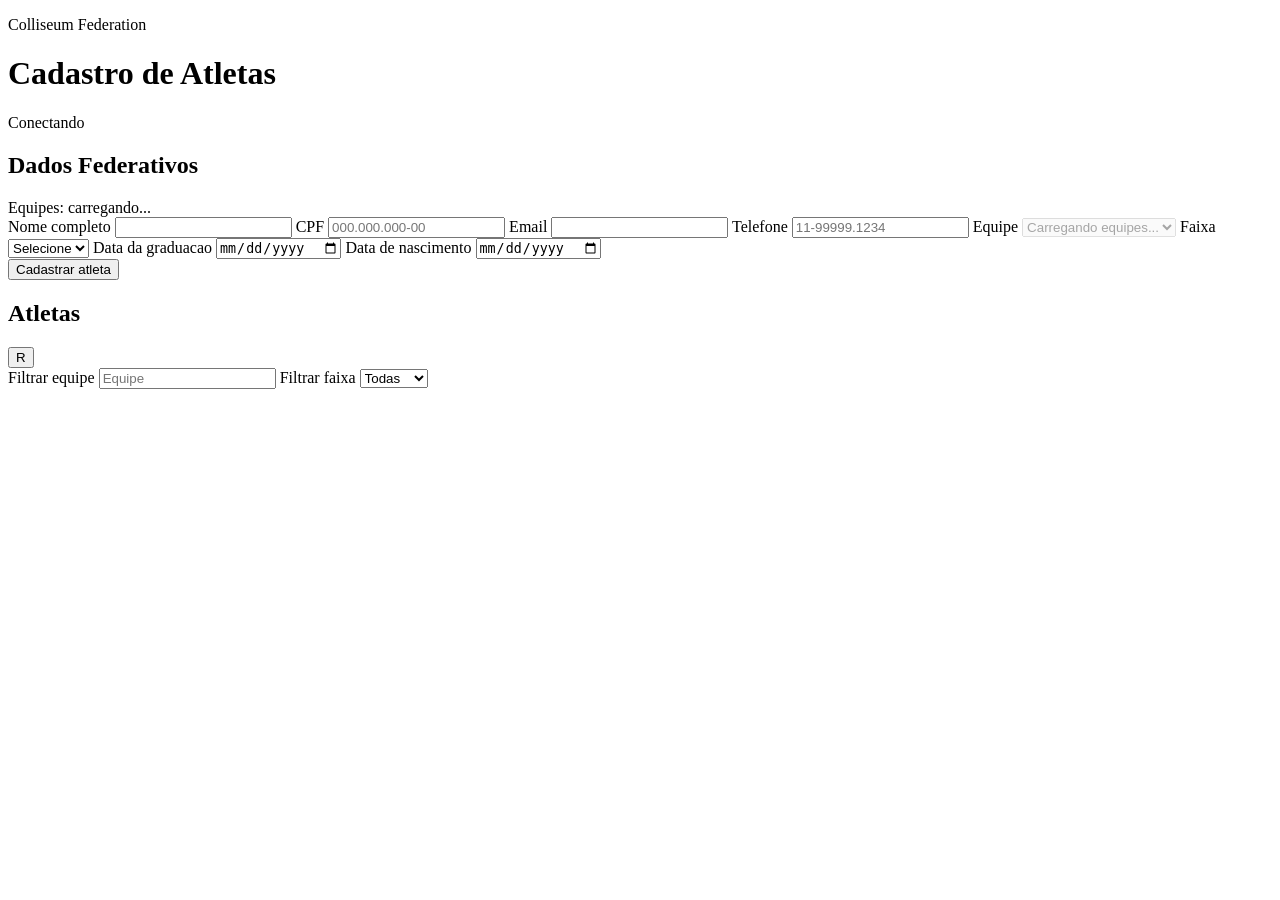
==== app/static/index.html @ 0684546b "Primeiro envio" ====
<!doctype html>
<html lang="pt-BR">
  <head>
    <meta charset="utf-8" />
    <meta name="viewport" content="width=device-width, initial-scale=1" />
    <title>Colliseum | Cadastro de Atletas</title>
    <link rel="stylesheet" href="/static/styles.css" />
  </head>
  <body>
    <main class="shell">
      <header class="topbar">
        <div>
          <p class="eyebrow">Colliseum Federation</p>
          <h1>Cadastro de Atletas</h1>
        </div>
        <div class="status" id="apiStatus">Conectando</div>
      </header>

      <section class="workspace">
        <form class="registration" id="athleteForm" novalidate>
          <div class="section-heading">
            <h2>Dados Federativos</h2>
            <span id="teamsStatus">Equipes: carregando...</span>
          </div>

          <div class="grid">
            <label class="field wide">
              <span>Nome completo</span>
              <input id="name" name="name" type="text" maxlength="160" required autocomplete="name" />
            </label>

            <label class="field">
              <span>CPF</span>
              <input
                id="cpf"
                name="cpf"
                type="text"
                inputmode="numeric"
                maxlength="14"
                placeholder="000.000.000-00"
                required
              />
            </label>

            <label class="field">
              <span>Email</span>
              <input id="email" name="email" type="email" maxlength="254" required autocomplete="email" />
            </label>

            <label class="field">
              <span>Telefone</span>
              <input
                id="phone"
                name="phone"
                type="text"
                inputmode="numeric"
                maxlength="13"
                placeholder="11-99999.1234"
                required
              />
            </label>

            <label class="field">
              <span>Equipe</span>
              <select id="team" name="team" required disabled>
                <option value="">Carregando equipes...</option>
              </select>
            </label>

            <label class="field">
              <span>Faixa</span>
              <select id="belt" name="belt" required>
                <option value="">Selecione</option>
                <option value="white">Branca</option>
                <option value="blue">Azul</option>
                <option value="purple">Roxa</option>
                <option value="brown">Marrom</option>
                <option value="black">Preta</option>
              </select>
            </label>

            <label class="field">
              <span>Data da graduacao</span>
              <input id="graduationDate" name="graduation_date" type="date" required />
            </label>

            <label class="field">
              <span>Data de nascimento</span>
              <input id="birthDate" name="birth_date" type="date" required />
            </label>
          </div>

          <div class="actions">
            <button class="primary" type="submit" id="submitButton">Cadastrar atleta</button>
          </div>

          <p class="message" id="formMessage" role="status" aria-live="polite"></p>
        </form>

        <aside class="panel">
          <div class="section-heading">
            <h2>Atletas</h2>
            <button class="icon-button" id="reloadAthletes" type="button" title="Atualizar lista">R</button>
          </div>

          <div class="filters">
            <label class="field">
              <span>Filtrar equipe</span>
              <input id="teamFilter" type="search" placeholder="Equipe" />
            </label>
            <label class="field">
              <span>Filtrar faixa</span>
              <select id="beltFilter">
                <option value="">Todas</option>
                <option value="white">Branca</option>
                <option value="blue">Azul</option>
                <option value="purple">Roxa</option>
                <option value="brown">Marrom</option>
                <option value="black">Preta</option>
              </select>
            </label>
          </div>

          <div class="athlete-list" id="athleteList"></div>
        </aside>
      </section>
    </main>

    <script src="/static/app.js?v=teams-combobox-20260502" defer></script>
  </body>
</html>
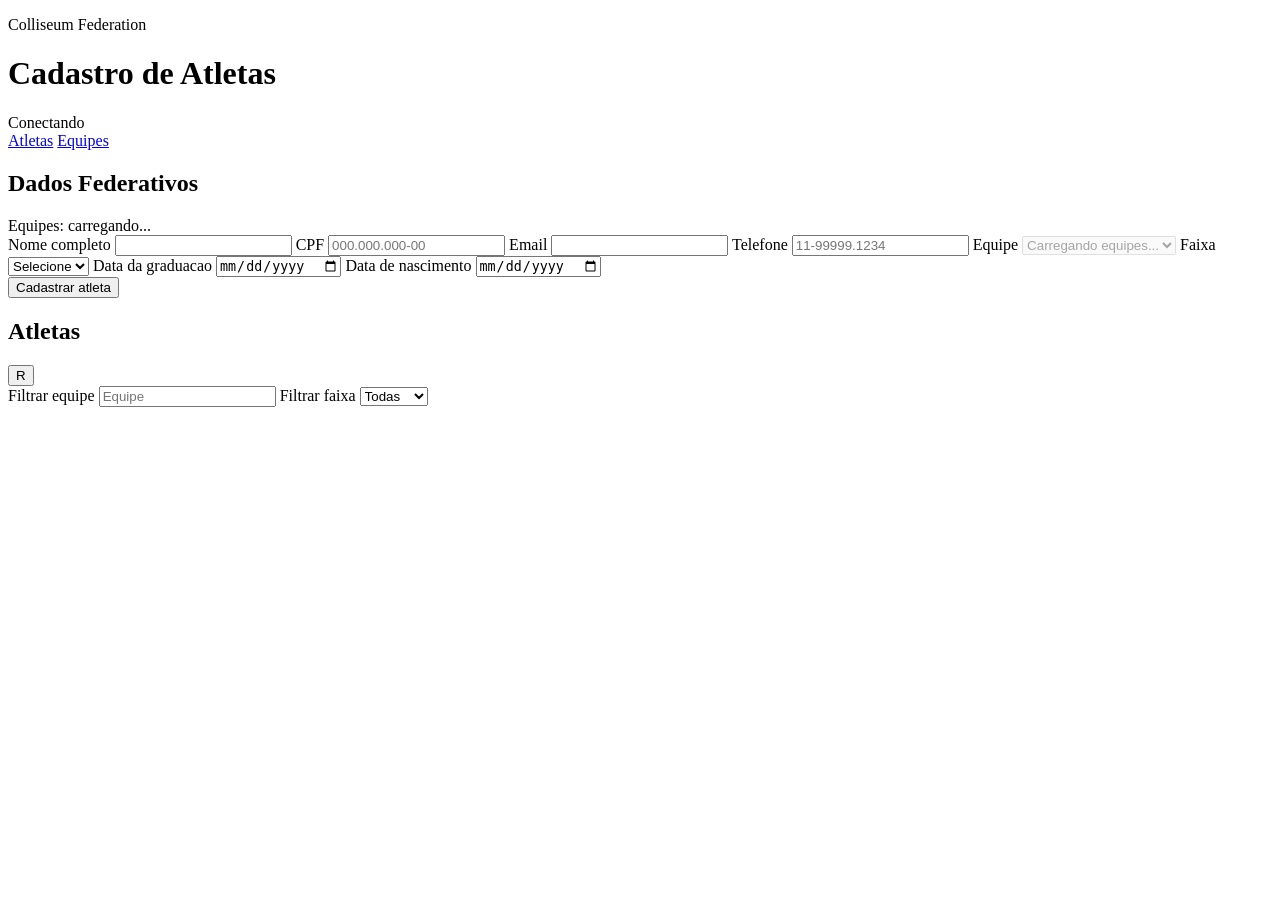
==== commit f67e674c: "EQUIPES" ====
--- a/app/static/index.html
+++ b/app/static/index.html
@@ -15,6 +15,11 @@
         </div>
         <div class="status" id="apiStatus">Conectando</div>
       </header>
+
+      <nav class="tabs" aria-label="Cadastros">
+        <a class="tab active" href="/cadastros">Atletas</a>
+        <a class="tab" href="/equipes">Equipes</a>
+      </nav>
 
       <section class="workspace">
         <form class="registration" id="athleteForm" novalidate>
@@ -126,6 +131,6 @@
       </section>
     </main>
 
-    <script src="/static/app.js?v=teams-combobox-20260502" defer></script>
+    <script src="/static/athletes.js?v=pages-20260502" defer></script>
   </body>
 </html>
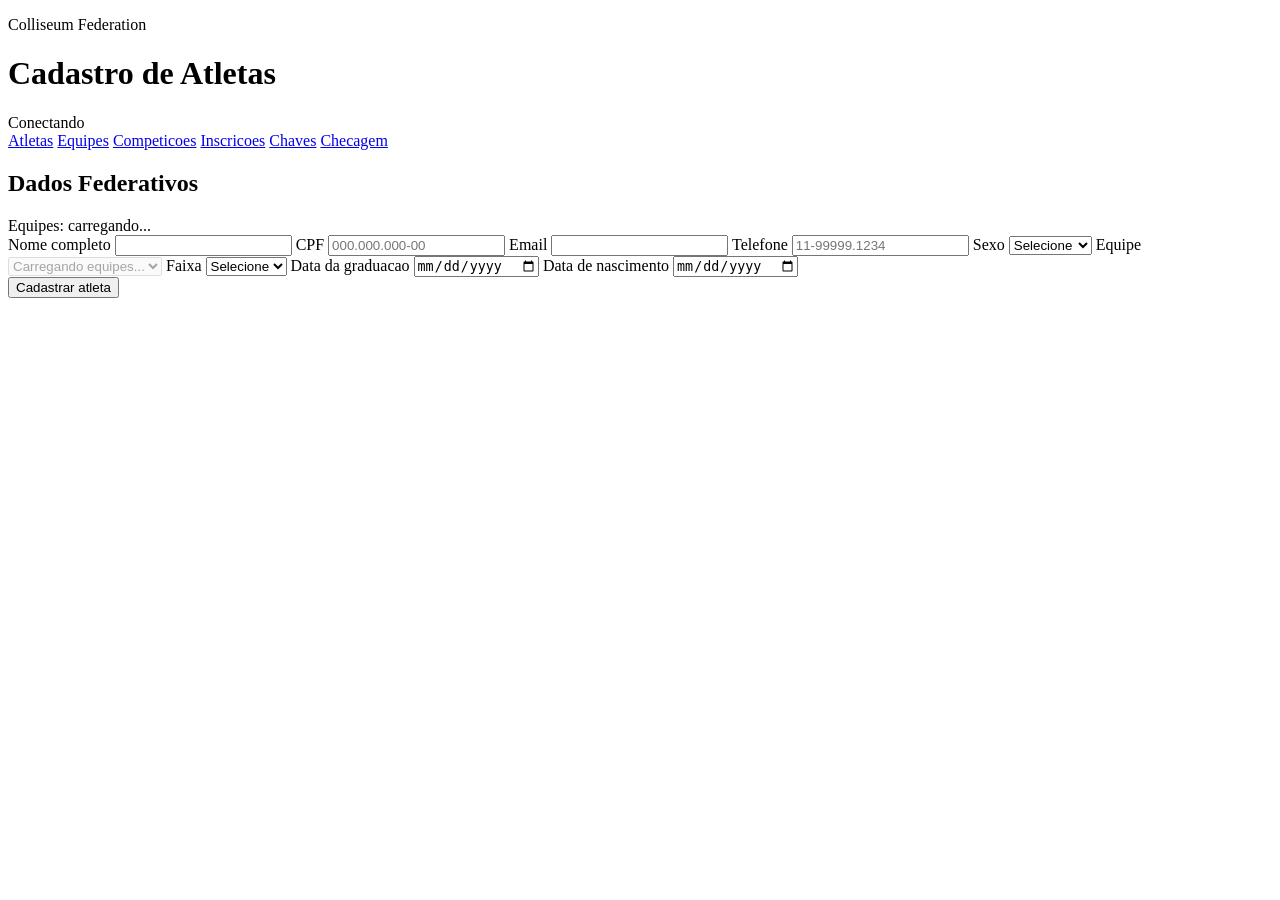
==== commit f2b84d12: "Chaveamento" ====
--- a/app/static/index.html
+++ b/app/static/index.html
@@ -19,6 +19,10 @@
       <nav class="tabs" aria-label="Cadastros">
         <a class="tab active" href="/cadastros">Atletas</a>
         <a class="tab" href="/equipes">Equipes</a>
+        <a class="tab" href="/competicoes">Competicoes</a>
+        <a class="tab" href="/inscricoes">Inscricoes</a>
+        <a class="tab" href="/chaves">Chaves</a>
+        <a class="tab" href="/checagem">Checagem</a>
       </nav>
 
       <section class="workspace">
@@ -66,6 +70,15 @@
             </label>
 
             <label class="field">
+              <span>Sexo</span>
+              <select id="sex" name="sex" required>
+                <option value="">Selecione</option>
+                <option value="male">Masculino</option>
+                <option value="female">Feminino</option>
+              </select>
+            </label>
+
+            <label class="field">
               <span>Equipe</span>
               <select id="team" name="team" required disabled>
                 <option value="">Carregando equipes...</option>
@@ -101,36 +114,9 @@
 
           <p class="message" id="formMessage" role="status" aria-live="polite"></p>
         </form>
-
-        <aside class="panel">
-          <div class="section-heading">
-            <h2>Atletas</h2>
-            <button class="icon-button" id="reloadAthletes" type="button" title="Atualizar lista">R</button>
-          </div>
-
-          <div class="filters">
-            <label class="field">
-              <span>Filtrar equipe</span>
-              <input id="teamFilter" type="search" placeholder="Equipe" />
-            </label>
-            <label class="field">
-              <span>Filtrar faixa</span>
-              <select id="beltFilter">
-                <option value="">Todas</option>
-                <option value="white">Branca</option>
-                <option value="blue">Azul</option>
-                <option value="purple">Roxa</option>
-                <option value="brown">Marrom</option>
-                <option value="black">Preta</option>
-              </select>
-            </label>
-          </div>
-
-          <div class="athlete-list" id="athleteList"></div>
-        </aside>
       </section>
     </main>
 
-    <script src="/static/athletes.js?v=pages-20260502" defer></script>
+    <script src="/static/athletes.js?v=cpf-availability-20260502" defer></script>
   </body>
 </html>
